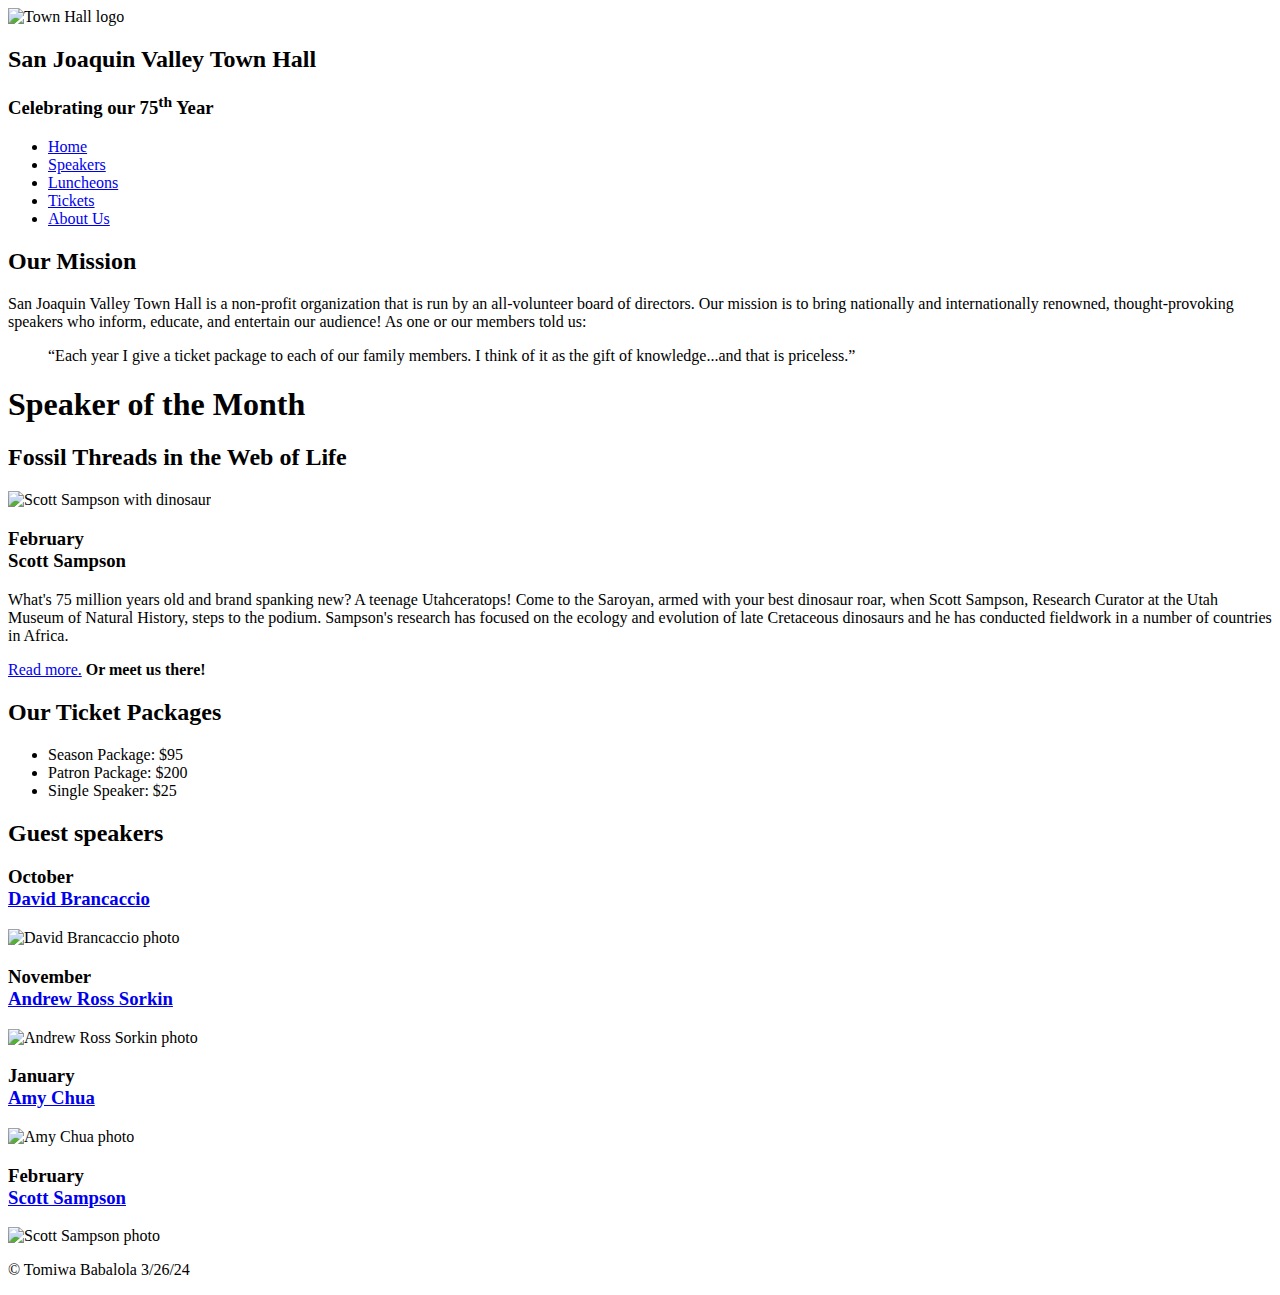
==== styles/c7_index.html @ e31b14c9 "Add files via upload" ====
<!DOCTYPE html>
<html lang="en">

<head>
	<meta charset="utf-8">
	<title>San Joaquin Valley Town Hall</title>
	<link rel="shortcut icon" href="images/favicon.ico">
	<link rel="stylesheet" href="styles/c7_main.css">
	<script src="http://html5shiv.googlecode.com/svn/trunk/html5.js"></script>
</head>

<body>
	<header>
		<img src="images/town_hall_logo.gif" alt="Town Hall logo" height="80">
		<h2>San Joaquin Valley Town Hall</h2>
		<h3>Celebrating our <span class="shadow">75<sup>th</sup></span> Year</h3>
	</header>
	<nav>
    	<ul>
    		<li><a class="current" href="index.html">Home</a></li>
    		<li><a href="speakers/image_swaps.html">Speakers</a></li>
    		<li><a href="luncheons.html">Luncheons</a></li>
    		<li><a href="tickets.html">Tickets</a></li>
    		<li><a href="about.html">About Us</a></li>
    	</ul>
    </nav>
	<main>
		<section>
			<h2>Our Mission</h2>
			<p>San Joaquin Valley Town Hall is a non-profit organization that is run by an 
			   all-volunteer board of directors. Our mission is to bring nationally and 
			   internationally renowned, thought-provoking speakers who inform, educate, 
			   and entertain our audience! As one or our members told us:</p>
			<blockquote>&ldquo;Each year I give a ticket package to each of our family members. 
			I think of it as the gift of knowledge...and that is priceless.&rdquo;</blockquote>
			<h1>Speaker of the Month</h1>
			<article>
				<h2>Fossil Threads in the Web of Life</h2>
				<img src="images/sampson_dinosaur.jpg" alt="Scott Sampson with dinosaur">
				<h3>February<br>
				Scott Sampson</h3>
				<p>What's 75 million years old and brand spanking new? A teenage Utahceratops! 
				Come to the Saroyan, armed with your best dinosaur roar, when Scott Sampson, Research 
				Curator at the Utah Museum of Natural History, steps to the podium. Sampson's research 
				has focused on the ecology and evolution of late Cretaceous dinosaurs and he has conducted 
				fieldwork in a number of countries in Africa.</p>
				<p><a href="speakers/c6_sampson.html">Read more.</a>&nbsp;<b>Or meet us there!</b></p>
			</article>
			
			<h2>Our Ticket Packages</h2>
			<ul>
				<li>Season Package: $95</li>
				<li>Patron Package: $200</li>
				<li>Single Speaker: $25</li>
			</ul>
		</section>
		
		<aside>
			<h2>Guest speakers</h2>
			<h3>October<br><a href="speakers/brancaccio.html">David Brancaccio</a></h3>
			<img src="images/brancaccio75.jpg" alt="David Brancaccio photo">
			<h3>November<br><a href="speakers/sorkin.html">Andrew Ross Sorkin</a></h3>
			<img src="images/sorkin75.jpg" alt="Andrew Ross Sorkin photo">
			<h3>January<br><a href="speakers/chua.html">Amy Chua</a></h3>
			<img src="images/chua75.jpg" alt="Amy Chua photo">
			<h3>February<br><a href="speakers/c6_sampson.html">Scott Sampson</a></h3>
			<img src="images/sampson75.jpg" alt="Scott Sampson photo">
		</aside>
	</main>
	<footer>
		<p>&copy; Tomiwa Babalola 3/26/24</p>
	</footer>
</body>
</html>
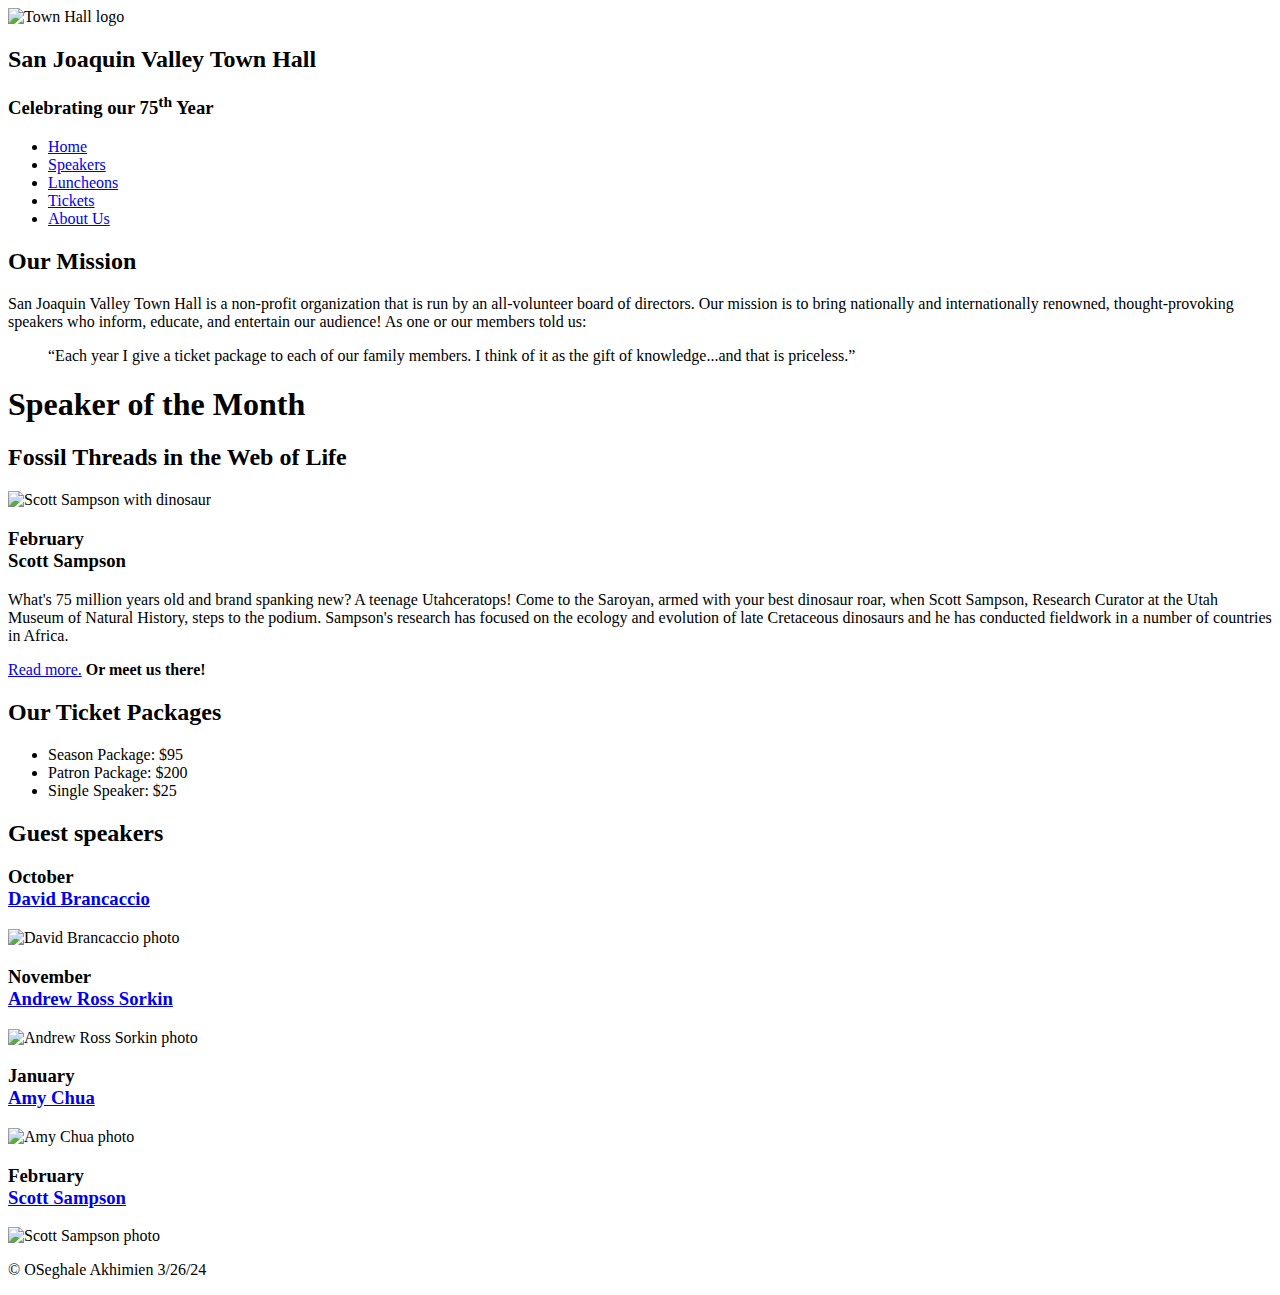
==== commit 5c52cede: "Update c7_index.html" ====
--- a/styles/c7_index.html
+++ b/styles/c7_index.html
@@ -68,7 +68,7 @@
 		</aside>
 	</main>
 	<footer>
-		<p>&copy; Tomiwa Babalola 3/26/24</p>
+		<p>&copy; OSeghale Akhimien 3/26/24</p>
 	</footer>
 </body>
 </html>
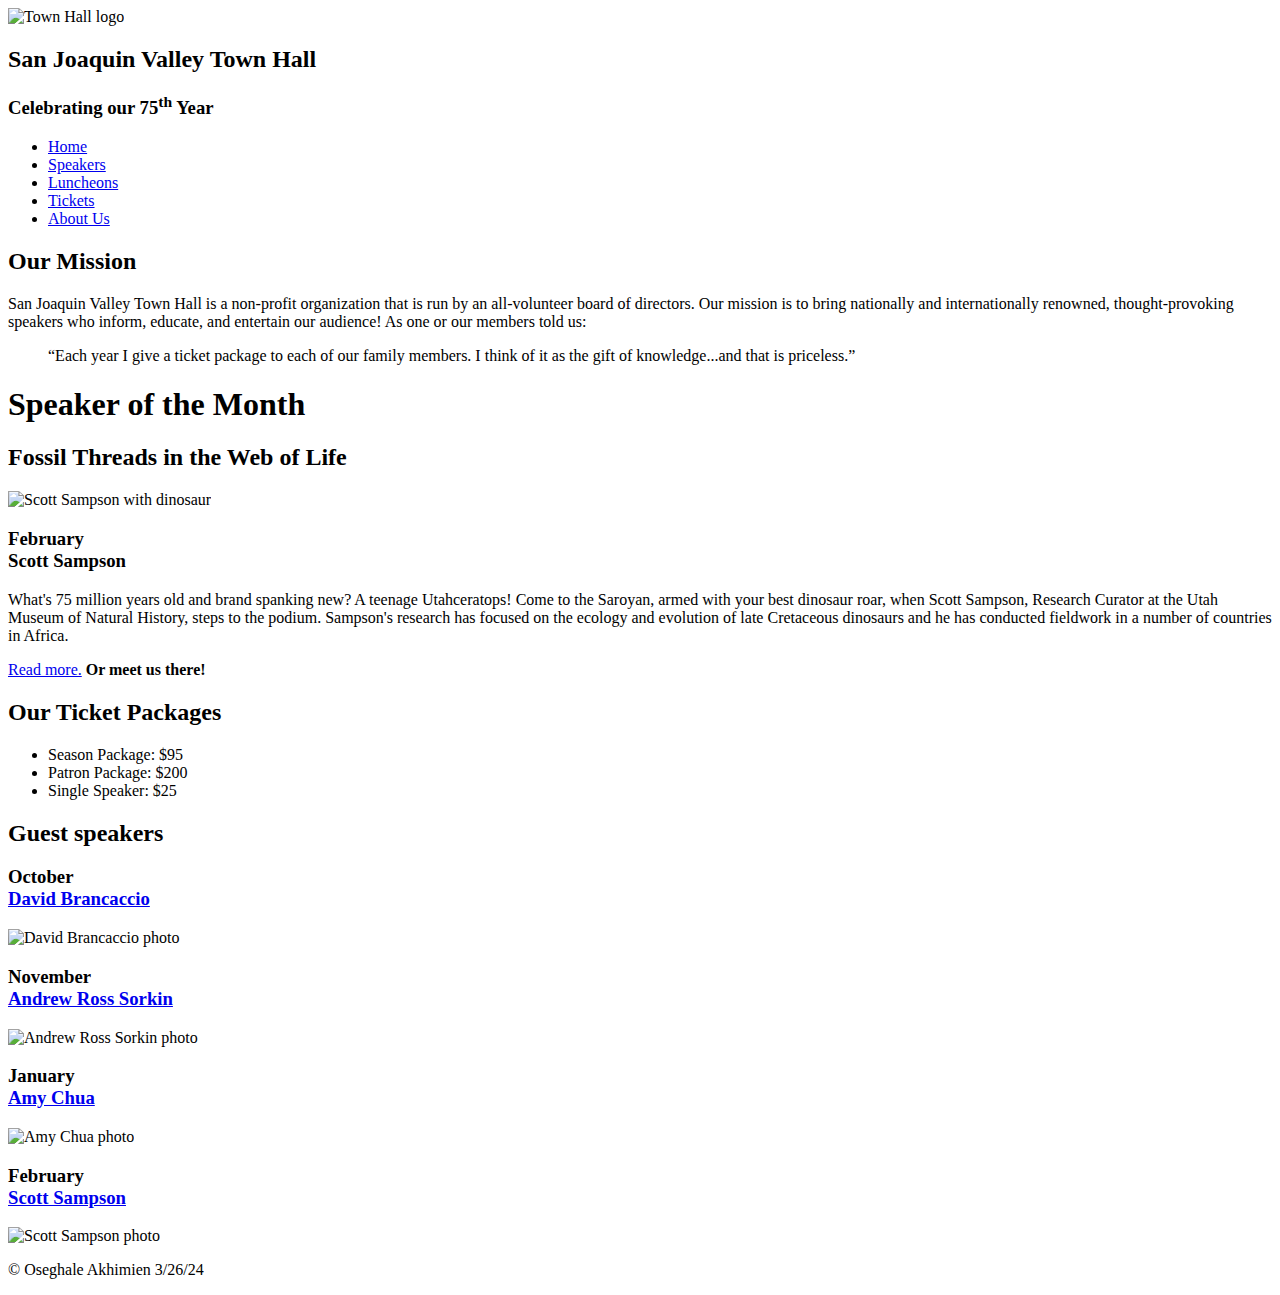
==== commit dfe558ea: "Update c7_index.html" ====
--- a/styles/c7_index.html
+++ b/styles/c7_index.html
@@ -68,7 +68,7 @@
 		</aside>
 	</main>
 	<footer>
-		<p>&copy; OSeghale Akhimien 3/26/24</p>
+		<p>&copy; Oseghale Akhimien 3/26/24</p>
 	</footer>
 </body>
 </html>
